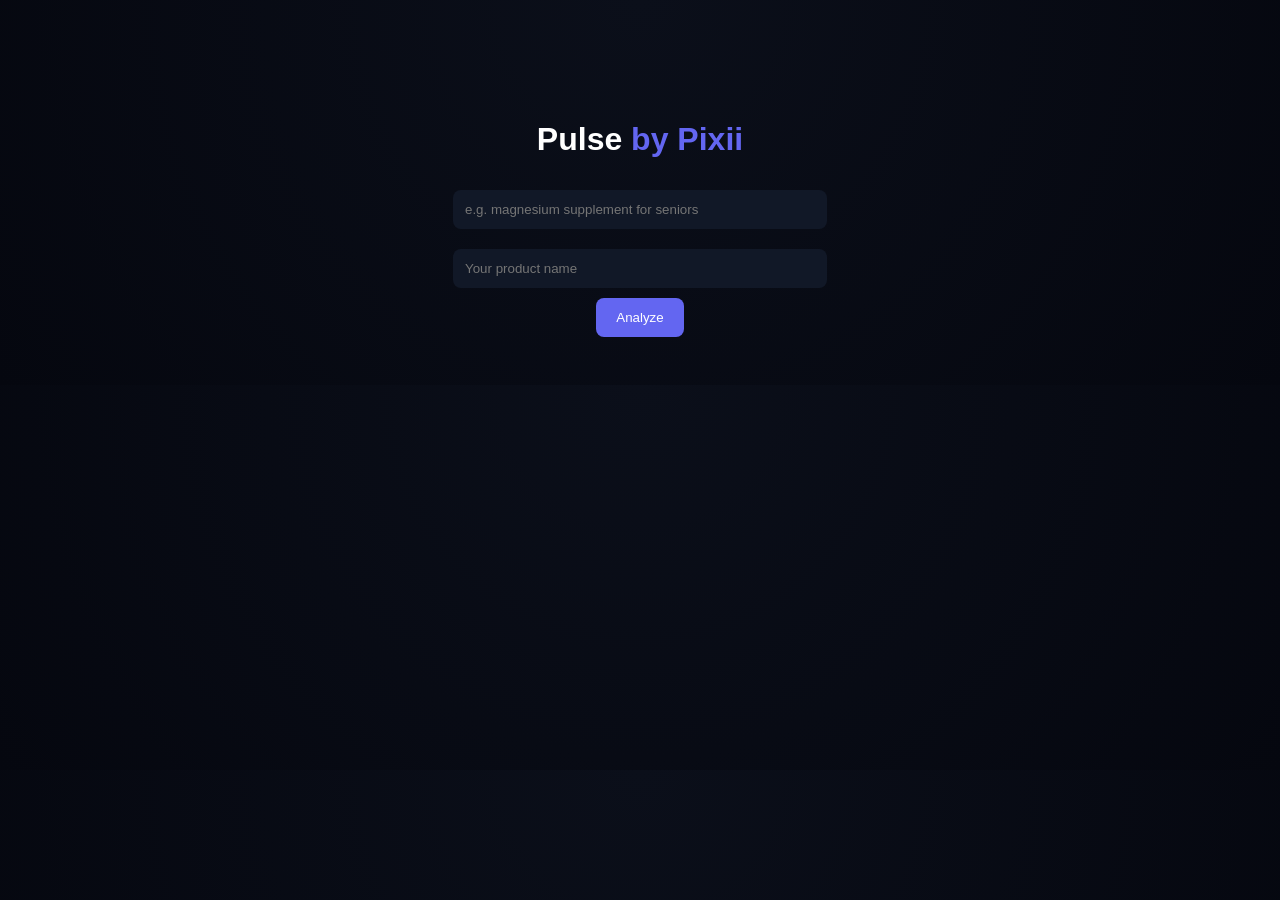
==== frontend/index.html @ 476268e5 "Initial commit - Pulse by Pixii project" ====
<!DOCTYPE html>
<html>
<head>
  <title>Pulse by Pixii</title>
  <link rel="stylesheet" href="style.css">
</head>
<body>

<div class="container">

  <h1>Pulse <span style="color:#6366f1;">by Pixii</span></h1>

  <input id="query" placeholder="e.g. magnesium supplement for seniors">
  <input id="product" placeholder="Your product name">

  <button onclick="analyze()">Analyze</button>

  <div id="output"></div>

</div>

<script src="script.js"></script>
</body>
</html>
---- frontend/style.css ----
body {
  background: radial-gradient(circle at top, #0b0f1a, #05070f);
  color: white;
  font-family: Inter, sans-serif;
}

.container {
  display: flex;
  flex-direction: column;
  align-items: center;
  margin-top: 100px;
}

input {
  width: 350px;
  padding: 12px;
  margin: 10px;
  background: #111827;
  border: none;
  border-radius: 8px;
  color: white;
}

button {
  background: #6366f1;
  padding: 12px 20px;
  border: none;
  border-radius: 8px;
  color: white;
  cursor: pointer;
}

#output {
  margin-top: 40px;
  width: 60%;
}
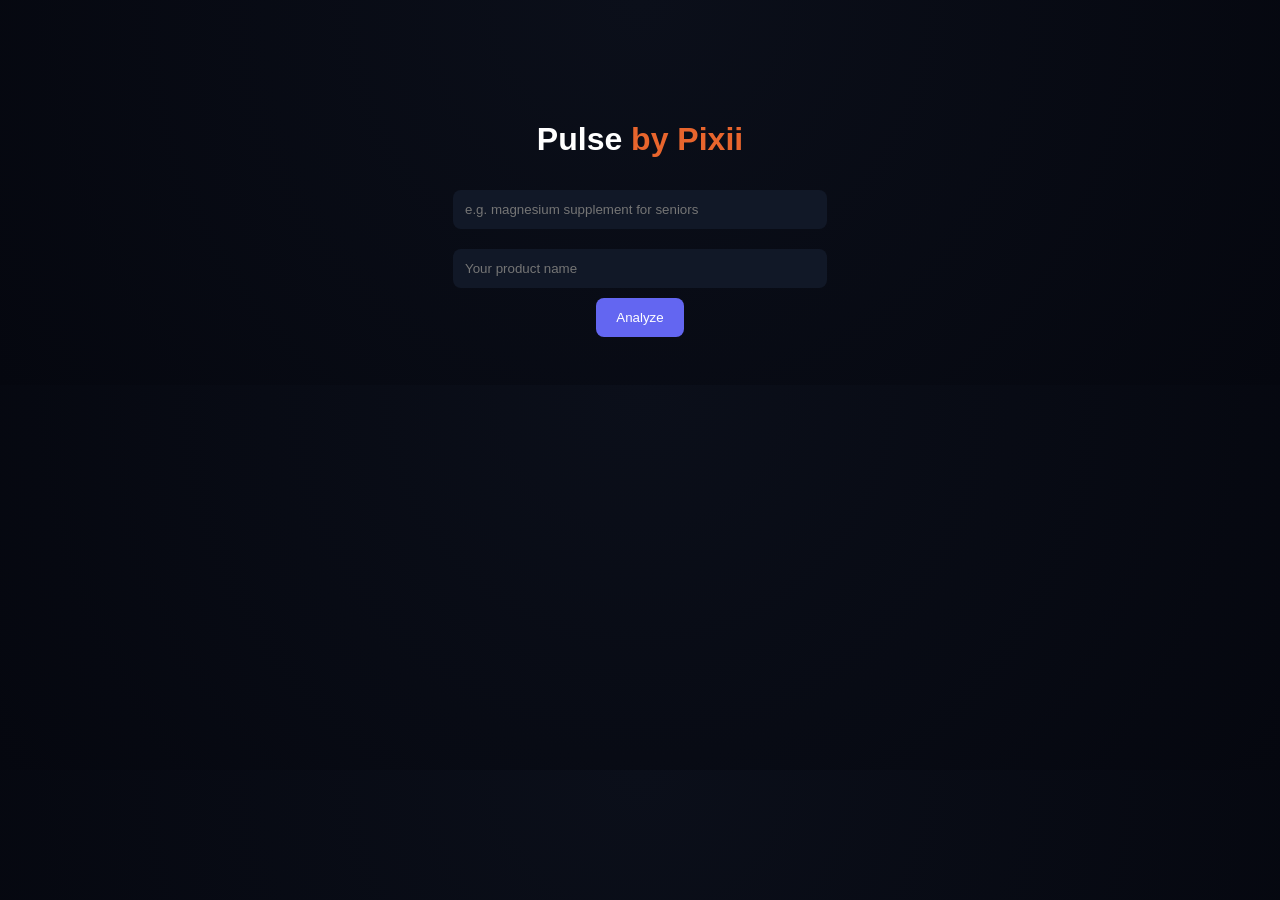
==== commit d5a12f58: "update" ====
--- a/frontend/index.html
+++ b/frontend/index.html
@@ -8,8 +8,7 @@
 
 <div class="container">
 
-  <h1>Pulse <span style="color:#6366f1;">by Pixii</span></h1>
-
+  <h1>Pulse <span style="color:#E8652D;">by Pixii</span></h1>
   <input id="query" placeholder="e.g. magnesium supplement for seniors">
   <input id="product" placeholder="Your product name">
 
